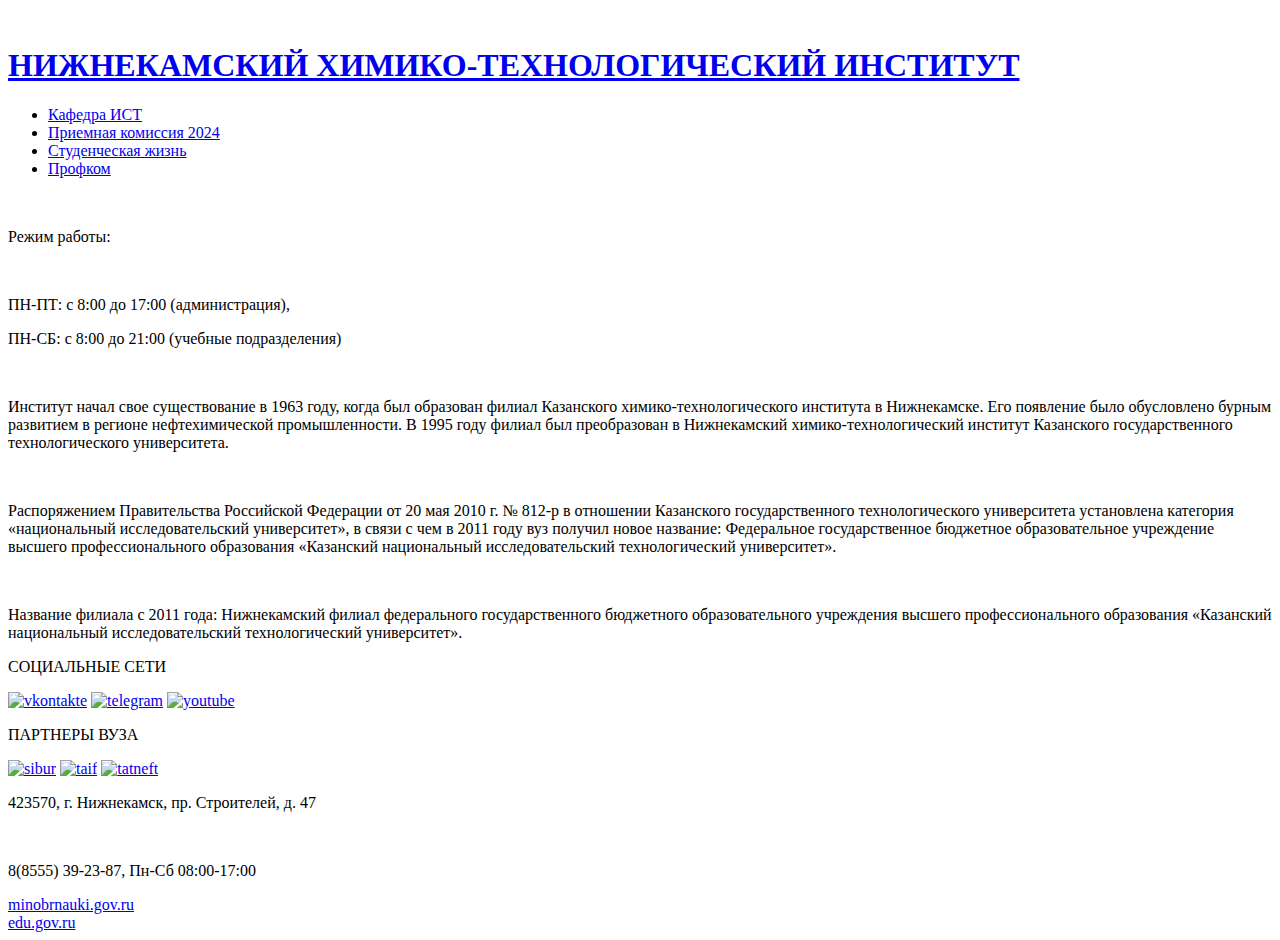
==== index.html @ 878f7fe8 "Add files via upload" ====
<!DOCTYPE html>
<html lang="ru">
<head>
    <meta charset="UTF-8">
    <meta name="viewport" content="width=device-width, initial-scale=1.0">
    <title>Главная страница НХТИ</title>
    <link rel="stylesheet" href="styles/style.css">
</head>
<body>
    <header class="header">
        <div class="header-top">
            <div class="logo">
                <a class="logo-link" href="index.html"><img class="logo-img" src="img/header-logo.png" alt=""></a>
            </div>
            <h1 class="nchti-name">
                <a class="nchti-name__link" href="index.html">НИЖНЕКАМСКИЙ ХИМИКО-ТЕХНОЛОГИЧЕСКИЙ ИНСТИТУТ</a>
            </h1>
        </div>
        <div class="header-center">
            <nav class="navigation">
                <ul class="menu">
                    <li class="menu-element">
                        <a class="menu-element__link" href="department.html">Кафедра ИСТ</a></li>
                    <li class="menu-element">
                        <a class="menu-element__link" href="reception.html">Приемная комиссия 2024</a></li>
                    <li class="menu-element">
                        <a class="menu-element__link" href="student-life.html">Студенческая жизнь</a></li>
                    <li class="menu-element">
                        <a class="menu-element__link" href="https://www.kstu.ru/1leveltest.jsp?idparent=1240">Профком</a></li>
                </ul>
            </nav>
        </div>
    </header>

    <main class="main">
        <div class="main-about">
            <div class="slider">
                <img src="img/slider1.jpg" alt="" class="left-column__image">
            </div>
            <div class="right-column">
                <div class="text-block">
                    <p class="main-description">Режим работы:</p>
                    <br>
                        <p class="main-description">ПН-ПТ: с 8:00 до 17:00 (администрация),</p>
                        <p class="main-description">ПН-СБ: с 8:00 до 21:00 (учебные подразделения)</p>
                        <br>
                        <p class="main-description">Институт начал свое существование в 1963 году, когда был образован филиал Казанского химико-технологического института в Нижнекамске. Его появление было обусловлено бурным развитием в регионе нефтехимической промышленности. В 1995 году филиал был преобразован в Нижнекамский химико-технологический институт Казанского государственного технологического университета.</p>
                        <br>
                        <p class="main-description">Распоряжением Правительства Российской Федерации от 20 мая 2010 г. № 812-р в отношении Казанского государственного технологического университета установлена категория «национальный исследовательский университет», в связи с чем в 2011 году вуз получил новое название: Федеральное государственное бюджетное образовательное учреждение высшего профессионального образования «Казанский национальный исследовательский технологический университет».</p>
                        <br>
                        <p class="main-description">Название филиала с 2011 года: Нижнекамский филиал федерального государственного бюджетного образовательного учреждения высшего профессионального образования «Казанский национальный исследовательский технологический университет».</p>
                </div>
            </div>
        </div>
        <div class="main-socials">
            <p class="socials-description">СОЦИАЛЬНЫЕ СЕТИ</p>
            <div class="socials-container">
                <a class="socials-link" href="https://vk.com/nchti"><img src="img/vk.png" alt="vkontakte" class="socials-img"></a>
                <a class="socials-link" href="https://t.me/student_nchti"><img src="img/telegram.png" alt="telegram" class="socials-img"></a>
                <a class="socials-link" href="https://www.youtube.com/@knitu_official"><img src="img/youtube.png" alt="youtube" class="socials-img"></a>
            </div>
        </div>
        <div class="main-socials">
            <p class="socials-description">ПАРТНЕРЫ ВУЗА</p>
            <div class="socials-container">
                <a class="socials-link" href="https://www.sibur.ru/"><img src="img/sibur.png" alt="sibur" class="socials-img"></a>
                <a class="socials-link" href="http://taif.ru/"><img src="img/taif.jpg" alt="taif" class="socials-img"></a>
                <a class="socials-link" href="https://www.tatneft.ru/"><img src="img/tatneft.jpg" alt="tatneft" class="socials-img"></a>
            </div>
        </div>
    </main>

    <footer class="footer">
        <div class="footer-container">
            <div class="footer-column">
                <p class="footer-description">423570, г. Нижнекамск, пр. Строителей, д. 47</p>
                <br>
                <p class="footer-description">8(8555) 39-23-87, Пн-Сб 08:00-17:00</p>
                <div class="footer-container-links">
                    <a class="footer-link" href="https://minobrnauki.gov.ru/">minobrnauki.gov.ru</a>
                    <br>
                    <a class="footer-link" href="https://edu.gov.ru/">edu.gov.ru</a>
                </div>
            </div>
        </div>
    </footer>
</body>
</html>
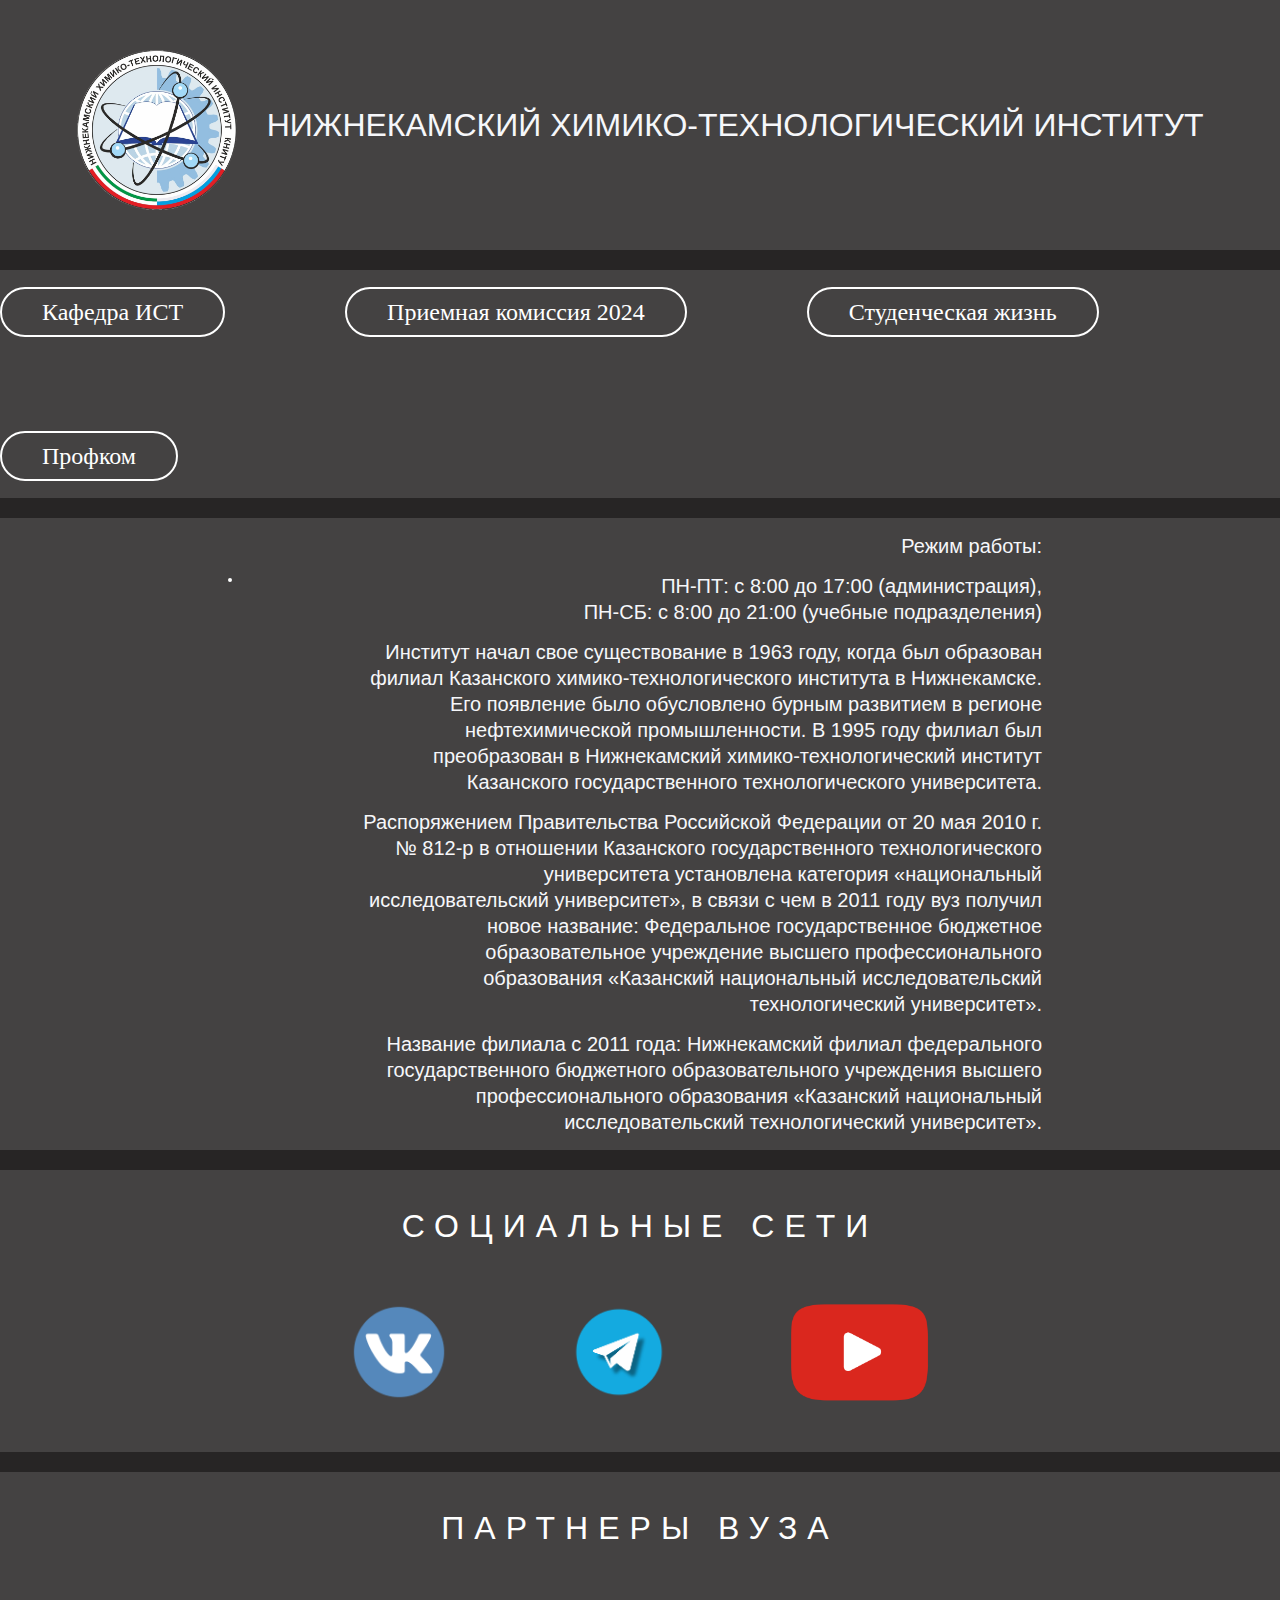
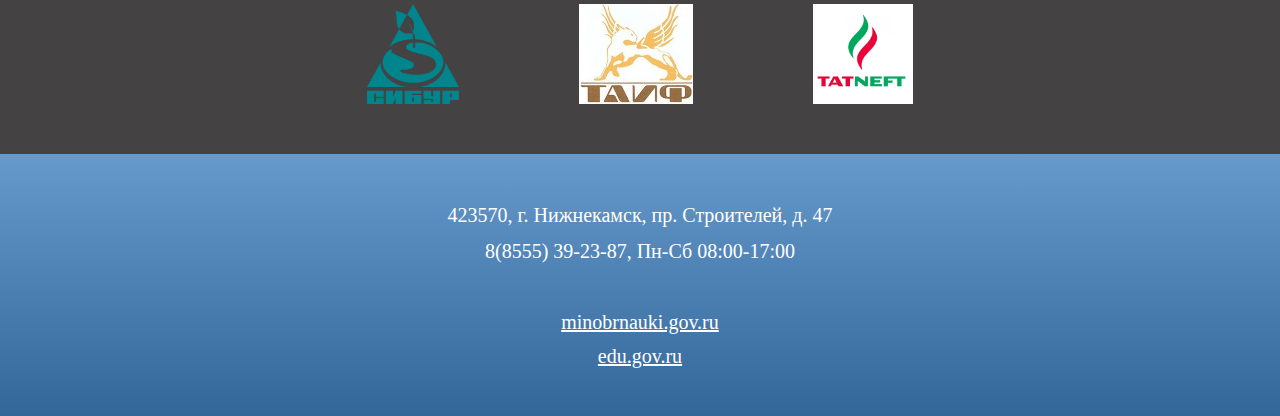
==== commit 900347e7: "Add files via upload" ====
--- a/index.html
+++ b/index.html
@@ -34,7 +34,7 @@
 
     <main class="main">
         <div class="main-about">
-            <div class="slider">
+            <div class="left-column">
                 <img src="img/slider1.jpg" alt="" class="left-column__image">
             </div>
             <div class="right-column">
--- a/styles/style.css
+++ b/styles/style.css
@@ -0,0 +1,360 @@
+/* CSS reset start*/
+* {
+    padding: 0;
+    margin: 0;
+    bottom: 0;
+}
+
+*,*::before,*::after {
+    -moz-box-sizing: border-box;
+    -webkit-box-sizing: border-box;
+    box-sizing: border-box;
+}
+
+:focus,:active{outline: none;}
+a:focus,a:active{outline: none;}
+
+nav,footer,header,aside{display: block;}
+
+html,body {
+    height: 100%;
+    width: 100%;
+    font-size: 100%;
+    line-height: 1;
+    font-size: 14px;
+    -ms-text-size-adjust: 100%;
+    -moz-text-size-adjust: 100%;
+    -webkit-text-size-adjust: 100%;
+}
+
+input,button,textarea{font-family: inherit;}
+
+input::-ms-clear{display: none;}
+button{cursor: pointer;}
+button::-moz-focus-inner{padding: 0;border: 0;}
+a, a:visited{text-decoration: none;}
+a:hover{text-decoration: none;}
+ul li{list-style: none;}
+img{vertical-align: top;}
+
+h1,h2,h3,h4,h5,h6{font-size: inherit;font-weight: 400;}
+
+/* CSS reset end ctrl+/ коммент/раскоммент*/
+
+body {
+    background-color: rgb(39, 37, 37);
+}
+
+/* HEADER */
+
+.header {
+}
+.header-top {
+    margin-bottom: 20px;
+    display: flex;
+    flex-wrap: wrap;
+    align-items: center;
+    justify-content: center;
+    background-color: rgb(68, 66, 66);
+}
+.logo {
+    margin-right: 30px;
+    margin-top: 50px;
+    margin-bottom: 40px;
+}
+.logo-link {
+}
+.logo-img {
+    max-width: 100%px;
+    max-height: 160px;
+    transition: 500ms;
+}
+.logo-img:hover{
+    opacity: 80%;
+}
+.nchti-name {
+    text-align: center;
+    font-family: 'Franklin Gothic Medium', 'Arial Narrow', Arial, sans-serif;
+    font-size: 32px;
+    text-decoration: none;
+}
+.nchti-name__link{
+    color: rgb(246, 247, 250);
+}
+.header-center {
+    background-color: rgb(68, 66, 66);
+    margin-bottom: 20px;
+}
+.navigation {
+    display: flex;
+    justify-content: center;
+}
+.menu {
+    margin-top: 30px;
+    margin-bottom: 30px;
+    display: flex;
+    flex-wrap: wrap;
+    gap: 120px;
+}
+.menu-element {
+    font-size: 24px;
+}
+.menu-element__link {
+    color: white;
+    transition: 500ms;
+    border: 2px solid white;
+    border-radius: 150px;
+    padding: 10px 40px;
+}
+.menu-element__link:hover{
+    opacity: 80%;
+}
+
+/* Main section */
+
+.main {
+    font-family: 'Franklin Gothic Medium', 'Arial Narrow', Arial, sans-serif;
+}
+.main-about {
+    margin-top: 20px;
+    display: flex;
+    justify-content: center;
+    flex-wrap: wrap;
+    gap: 100px;
+    background-color: rgb(68, 66, 66);
+}
+
+.left-column{
+    margin: 0px 10px;
+}
+
+.left-column__image {
+    margin: 60px 0px;
+    border: 2px solid white;
+    border-radius: 50px;
+    max-width: 100%;
+    max-height: 480px;
+}
+.right-column {
+    max-width: 720px;
+}
+.text-block {
+    padding: 15px 0px;
+    margin: 0px 20px;
+}
+.main-description{
+    font-size: 20px;
+    line-height: 26px;
+    text-align: right;
+    color: rgb(246, 247, 250);
+}
+
+/* Socials&Partners */
+
+.main-socials {
+    margin-top: 20px;
+    background-color: rgb(68, 66, 66);
+}
+.socials-description {
+    padding-top: 40px;
+    font-size: 32px;
+    letter-spacing: 10px;
+    color: white;
+    text-align: center;
+}
+.socials-container {
+    margin-top: 60px;
+    padding-bottom: 50px;
+    display: flex;
+    justify-content: center;
+    align-items: center;
+    flex-wrap: wrap;
+    gap: 120px;
+}
+.socials-link {
+}
+.socials-img {
+    max-width: 150px;
+    max-height: 100px;
+    transition: 500ms;
+}
+.socials-img:hover{
+    opacity: 65%;
+}
+
+/* FOOTER */
+
+.footer {
+    background-image: -webkit-gradient(linear, 0% 0%, 0% 100%, from(rgb(102, 153, 204)), to(rgb(51, 102, 153)));
+}
+.footer-container {
+    display: flex;
+    justify-content: center;
+}
+.footer-column {
+    margin-top: 50px;
+}
+.footer-description {
+    font-size: 20px;
+    line-height: 22px;
+    text-align: center;
+    color: white;
+}
+.footer-container-links{
+    margin: 50px 0px;
+    display: flex;
+    flex-direction: column;
+    align-items: center;
+}
+.footer-link {
+    font-size: 20px;
+    color: white;
+    text-decoration: underline;
+}
+
+/* === department.html === */
+
+.main-ist {
+    font-family: 'Franklin Gothic Medium', 'Arial Narrow', Arial, sans-serif;
+    display: flex;
+    justify-content: center;
+}
+.ist-wrapper{
+    display: flex;
+    flex: 1 1 auto;
+    border: 2px solid rgb(102, 153, 204);
+    flex-direction: column;
+    max-width: 1100px;
+    flex-wrap: wrap;
+    margin-bottom: 40px;
+}
+.ist-title {
+    padding: 20px 0px 20px 20px;
+    min-height: 80px;
+    font-size: 34px;
+    letter-spacing: 3px;
+    color: white;
+    background-image: -webkit-gradient(linear, 0% 0%, 0% 100%, from(rgb(102, 153, 204)), to(rgb(51, 102, 153)));
+}
+.zav-kaf {
+    margin: 20px 20px 30px 20px;
+    color: rgb(219, 204, 191);
+    font-size: 24px;
+}
+.zav-description{
+    margin: 20px 20px 30px 20px;
+    color: rgb(219, 204, 191);
+    font-size: 14px;
+}
+.ist-description {
+}
+.ist-description-text{
+    font-size: 18px;
+    color: white;
+    margin: 20px 20px 30px 20px;
+    line-height: 25px;
+}
+.ist-directions {
+    
+}
+.ist-direction {
+    font-size: 18px;
+    color: white;
+    margin: 20px 20px 20px 20px;
+    line-height: 25px;
+    list-style: inside;
+}
+.ist-direction__link {
+    color: white;
+    text-decoration: underline;
+}
+
+/* === reception.html === */
+
+.distant-container {
+    display: flex;
+    flex-direction: column;
+    align-items: center;
+}
+.distant-text {
+    letter-spacing: 2px;
+    max-width: 850px;
+    text-align: center;
+    margin: 50px 0px 10px 0px;
+    color: white;
+    font-size: 24px;
+}
+.instruction-text{
+    margin-bottom: 20px;
+}
+.knitu{
+    margin-bottom: 50px;
+}
+.distant-link {
+    text-decoration: underline;
+    color: red;
+    font-size: 24px;
+}
+.profile{
+    margin-top: 30px;
+    margin-bottom: 100px;
+}
+.profile-link {
+    letter-spacing: 2px;
+    color: red;
+    font-size: 32px;
+    text-decoration: underline;
+}
+.timetable {
+    display: flex;
+    justify-content: center;
+    align-items: center;
+    text-align: center;
+    margin-bottom: 50px;
+}
+.timetable-text {
+    font-size: 20px;
+    letter-spacing: 1px;
+    color: white;
+}
+.links {
+    display: flex;
+    align-items: center;
+    flex-direction: column;
+    margin-bottom: 50px;
+}
+.links-img {
+    max-width: 150px;
+    max-height: 150px;
+    margin-bottom: 20px;
+}
+.links-text {
+    font-size: 20px;
+    color: brown;
+}
+.links-link {
+    color: brown;
+    text-decoration: underline;
+}
+.rating {
+    display: flex;
+    justify-content: center;
+    margin-bottom: 30px;
+}
+.rating-text {
+    letter-spacing: 2px;
+    font-size: 32px;
+}
+.rating-link{
+    color: red;
+    text-decoration: underline;
+}
+
+/* === student-life.html === */
+
+.padding-left {
+    font-size: 18px;
+    line-height: 30px;
+    color: white;
+    margin: 20px 0px 20px 20px;
+}